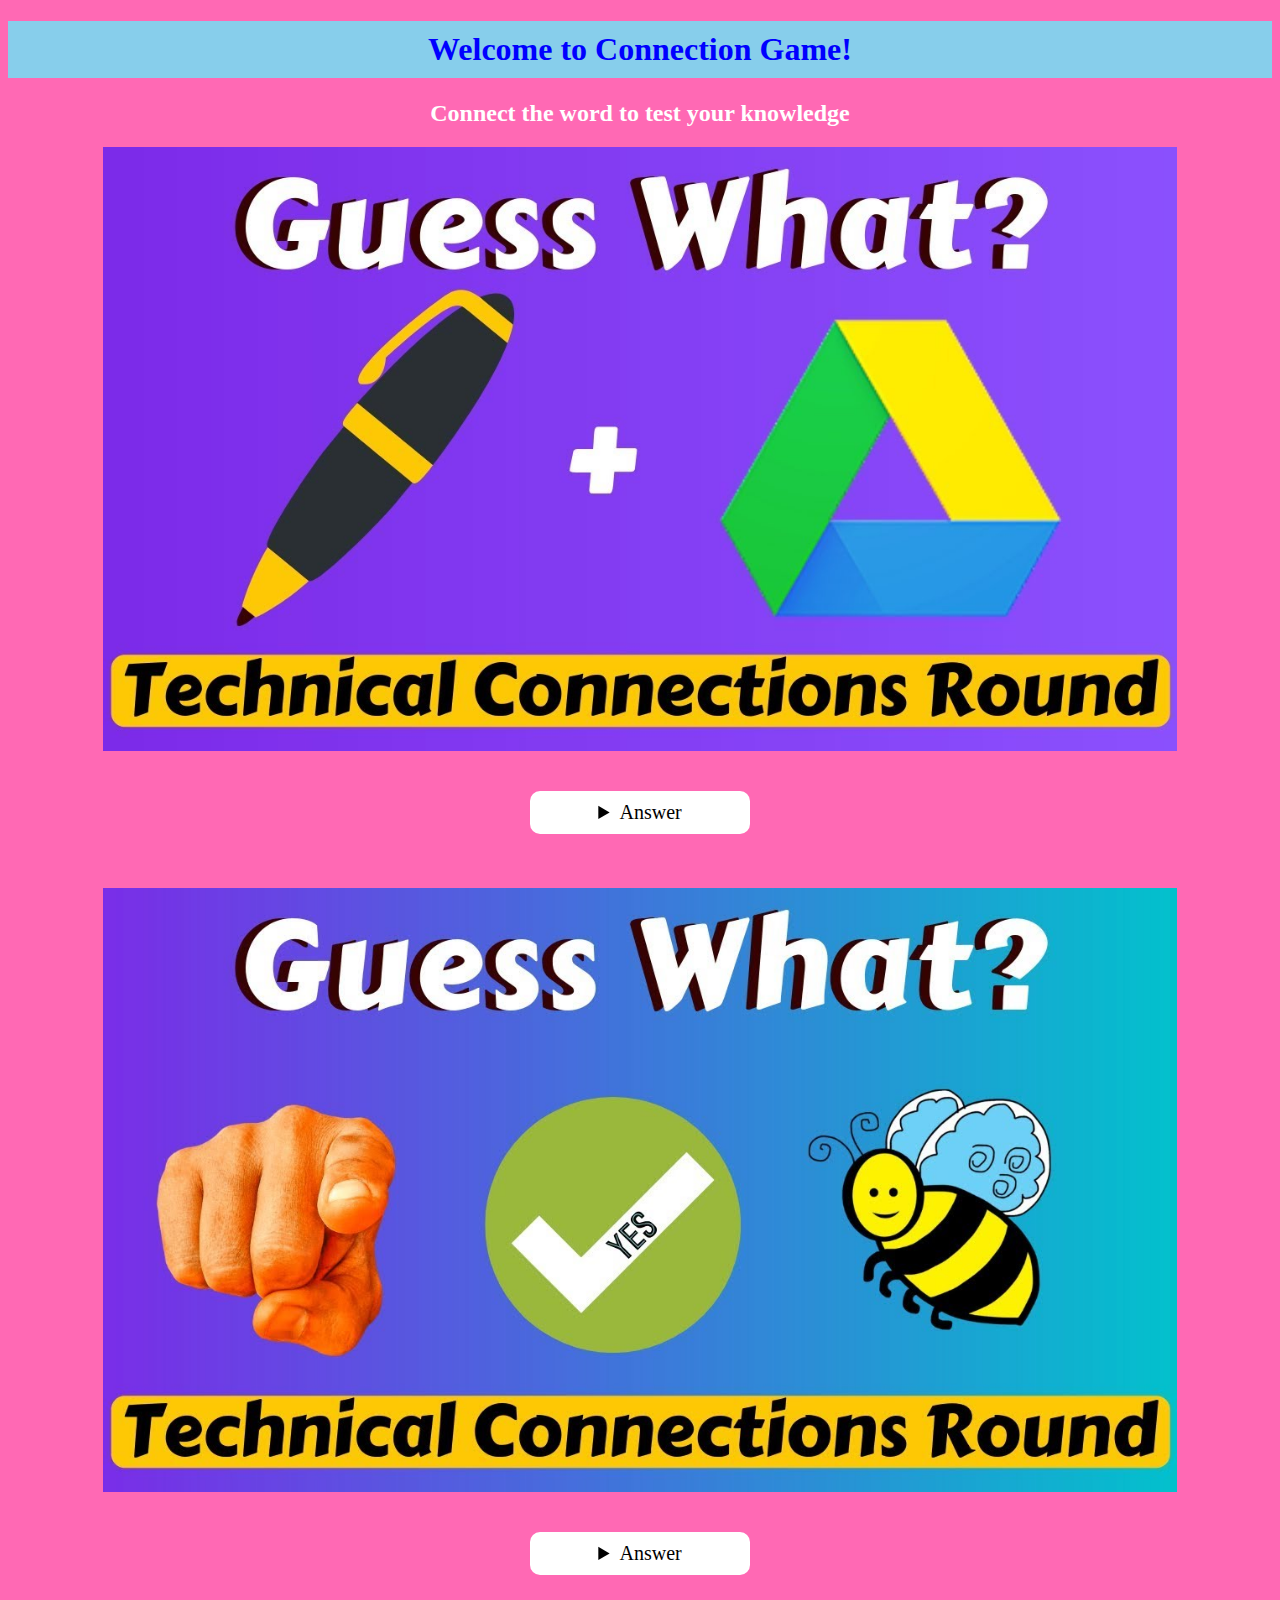
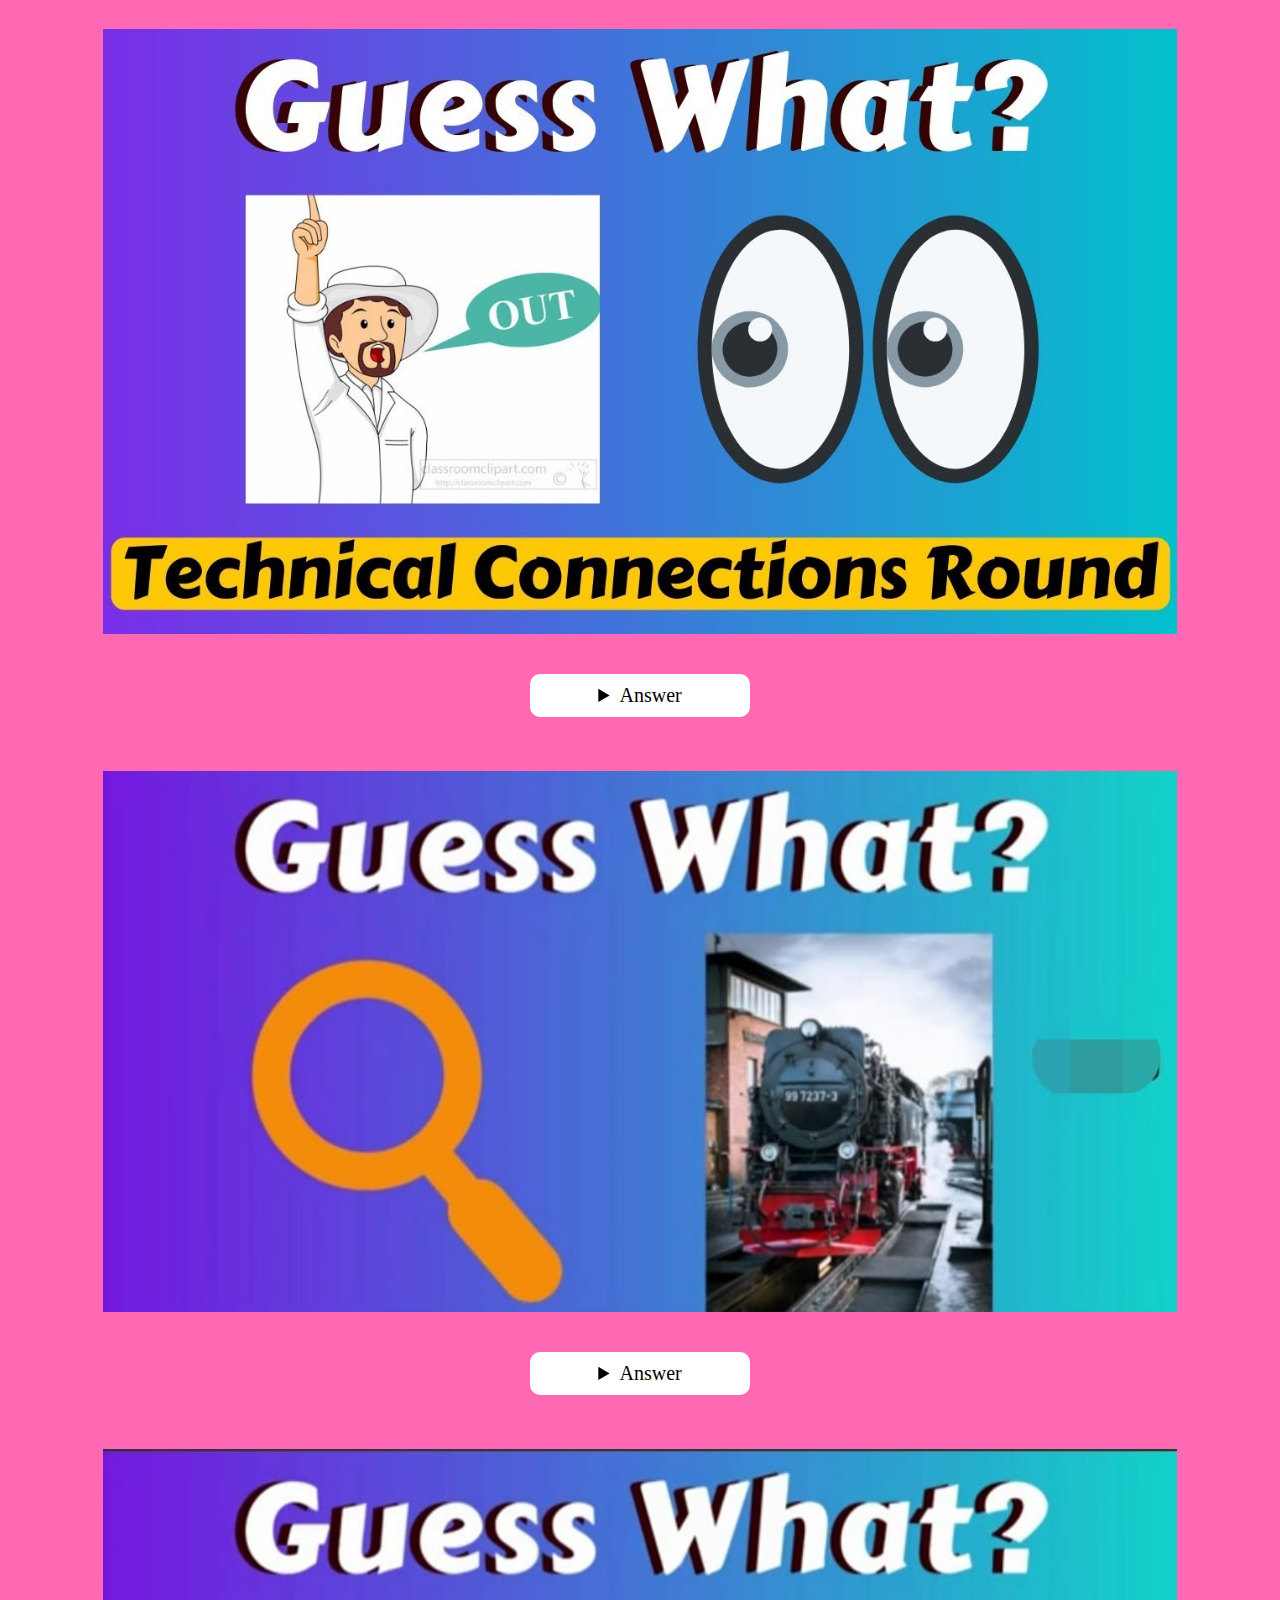
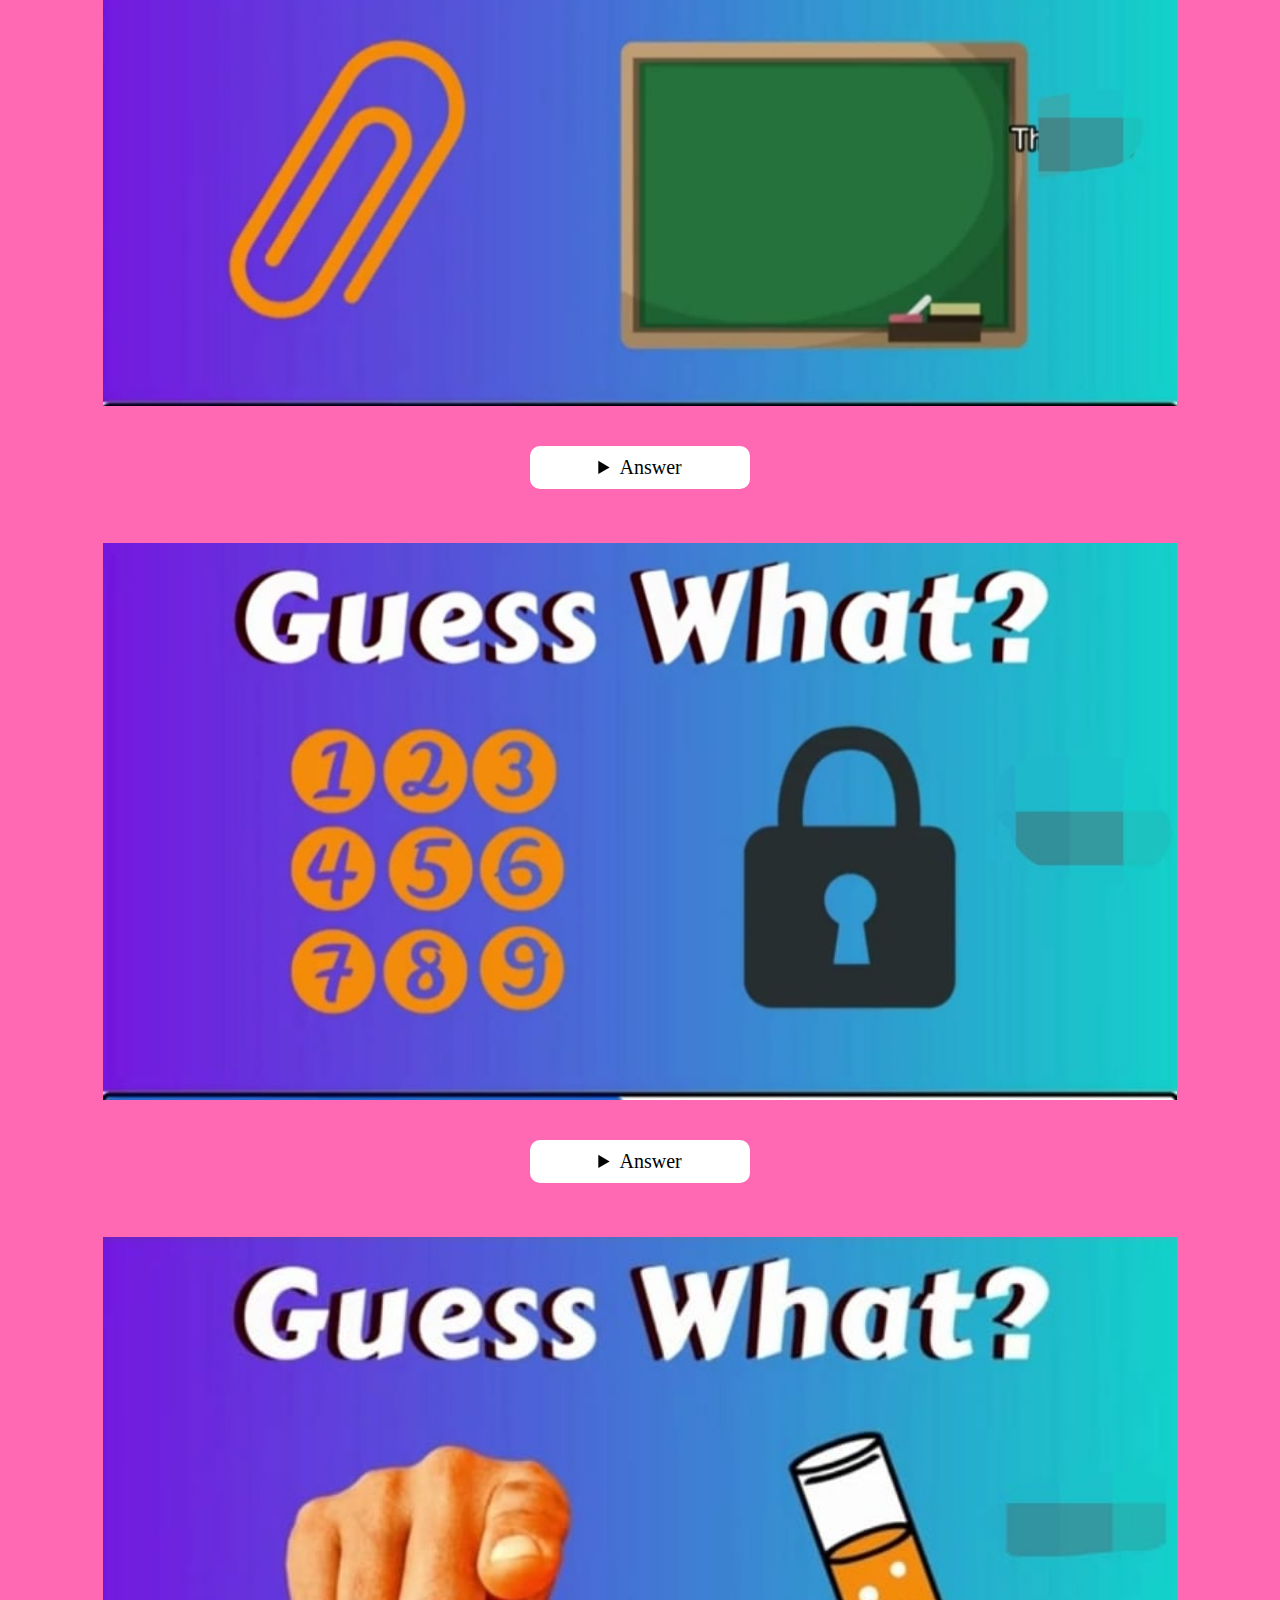
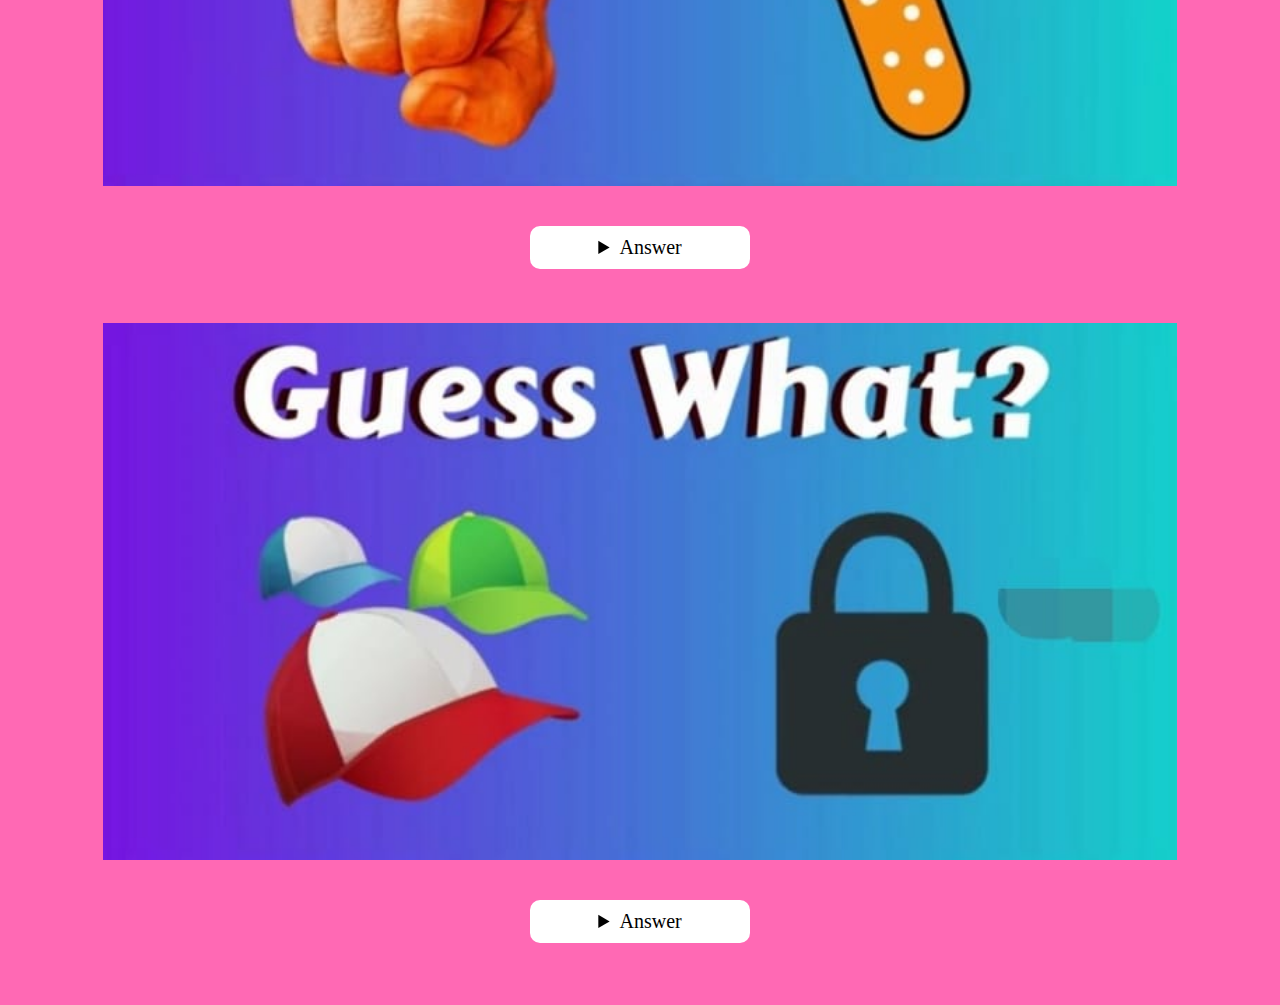
==== task1&2/game.html @ ca2ab358 "Add files via upload" ====
<!DOCTYPE html>
<html lang="en">
<head>
    <meta charset="UTF-8">
    <meta name="viewport" content="width=device-width, initial-scale=1.0">
    <title>Connection Game</title>
</head>
<body style="background-color: #ff69b4;" >
    <center>
        <h1 style="color: blue; background-color: skyblue; padding: 10px;">Welcome to Connection Game!</h1>
        <h2 style="color: white;">Connect the word to test your knowledge</h2>
        
        <img src="/task1&2/img1/c1.jpg" style="width: 85%;">
        <br><br><br>
        <details style="width: 200px; padding: 10px; background-color: white; border-radius: 10px; font-size: 20px; cursor: pointer;">
            <summary style="text-align: center;">Answer</summary>
            <p style="text-align: center; font-size: 20px; color: red;"><b>PENDRIVE</b></p>
        </details>
        <br><br><br>

        <img src="/task1&2/img1/c2.jpg" style="width: 85%;">
        <br><br><br>
        <details style="width: 200px; padding: 10px; background-color: white; border-radius: 10px; font-size: 20px; cursor: pointer;">
            <summary style="text-align: center;">Answer</summary>
            <p style="text-align: center; font-size: 20px; color: red;"><b>USB</b></p>
        </details>
        <br><br><br>

        <img src="/task1&2/img1/c3.jpg" style="width: 85%;" >
        <br><br><br>
        <details style="width: 200px; padding: 10px; background-color: white; border-radius: 10px; font-size: 20px; cursor: pointer;">
            <summary style="text-align: center;">Answer</summary>
            <p style="text-align: center; font-size: 20px; color: red;"><b>OUTLOOK</b></p>
        </details>
        <br><br><br>
        <img src="/task1&2/img1/c4.jpg" style="width: 85%;">
        <br><br><br>
        <details style="width: 200px; padding: 10px; background-color: white; border-radius: 10px; font-size: 20px; cursor: pointer;">
            <summary style="text-align: center;">Answer</summary>
            <p style="text-align: center; font-size: 20px; color: red;"><b>SEARCHENGINE</b></p>
        </details>
        <br><br><br>

        <img src="/task1&2/img1/c5.jpg" style="width: 85%;">
        <br><br><br>
        <details style="width: 200px; padding: 10px; background-color: white; border-radius: 10px; font-size: 20px; cursor: pointer;">
            <summary style="text-align: center;">Answer</summary>
            <p style="text-align: center; font-size: 20px; color: red;"><b>CLIPBOARD</b></p>
        </details>
        <br><br><br>

        <img src="/task1&2/img1/c6.jpg"  style="width:85%;">
        <br><br><br>
        <details style="width: 200px; padding: 10px; background-color: white; border-radius: 10px; font-size: 20px; cursor: pointer;">
            <summary style="text-align: center;">Answer</summary>
            <p style="text-align: center; font-size: 20px; color: red;"><b>NUMBERLOCK</b></p>
        </details>
        <br><br><br>
        <img src="/task1&2/img1/c7.jpg"  style="width: 85%;">
        <br><br><br>
        <details style="width: 200px; padding: 10px; background-color: white; border-radius: 10px; font-size: 20px; cursor: pointer;">
            <summary style="text-align: center;">Answer</summary>
            <p style="text-align: center; font-size: 20px; color: red;"><b>YOUTUBE</b></p>
        </details>
        <br><br><br>

        <img src="/task1&2/img1/c8.jpg"  style="width: 85%;">
        <br><br><br>
        <details style="width: 200px; padding: 10px; background-color: white; border-radius: 10px; font-size: 20px; cursor: pointer;">
            <summary style="text-align: center;">Answer</summary>
            <p style="text-align: center; font-size: 20px; color: red;"><b>CAPSLOCK</b></p>
        </details>
        <br><br><br>

        
    </center>
</body>
</html>
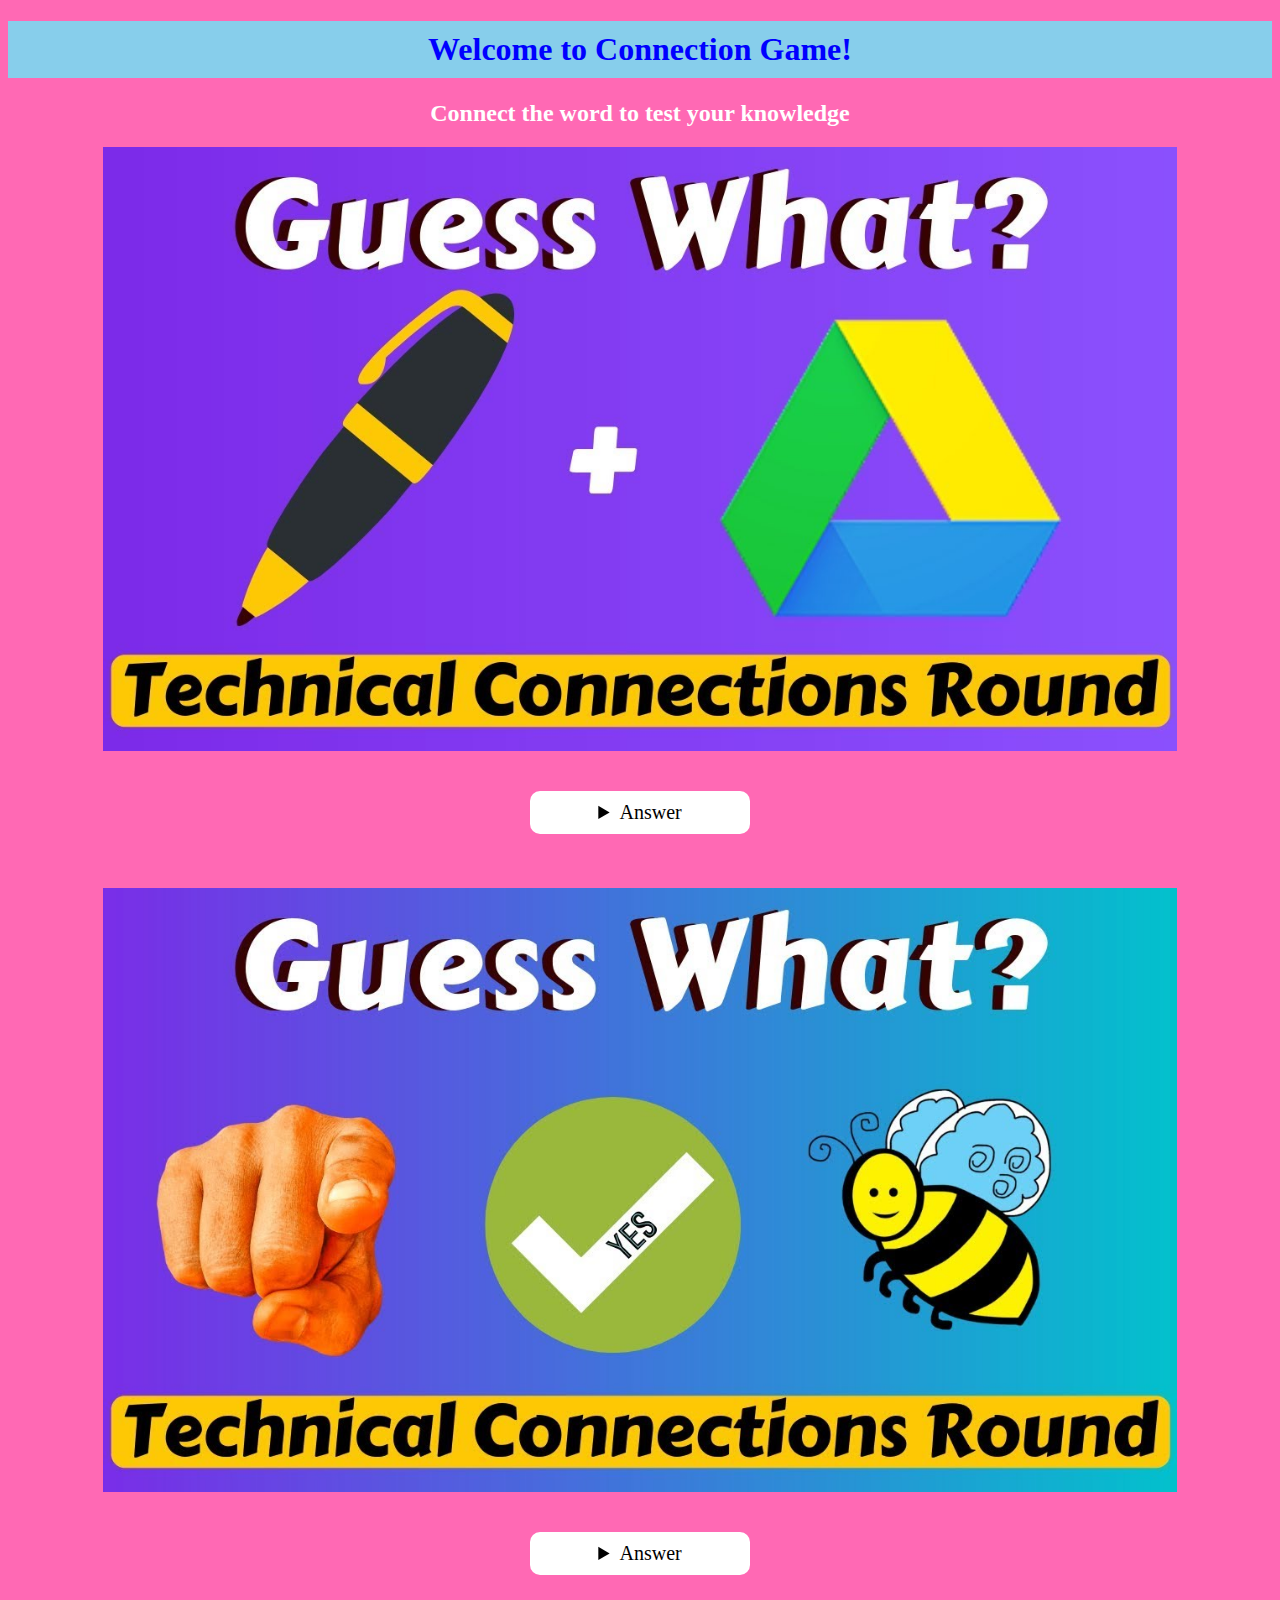
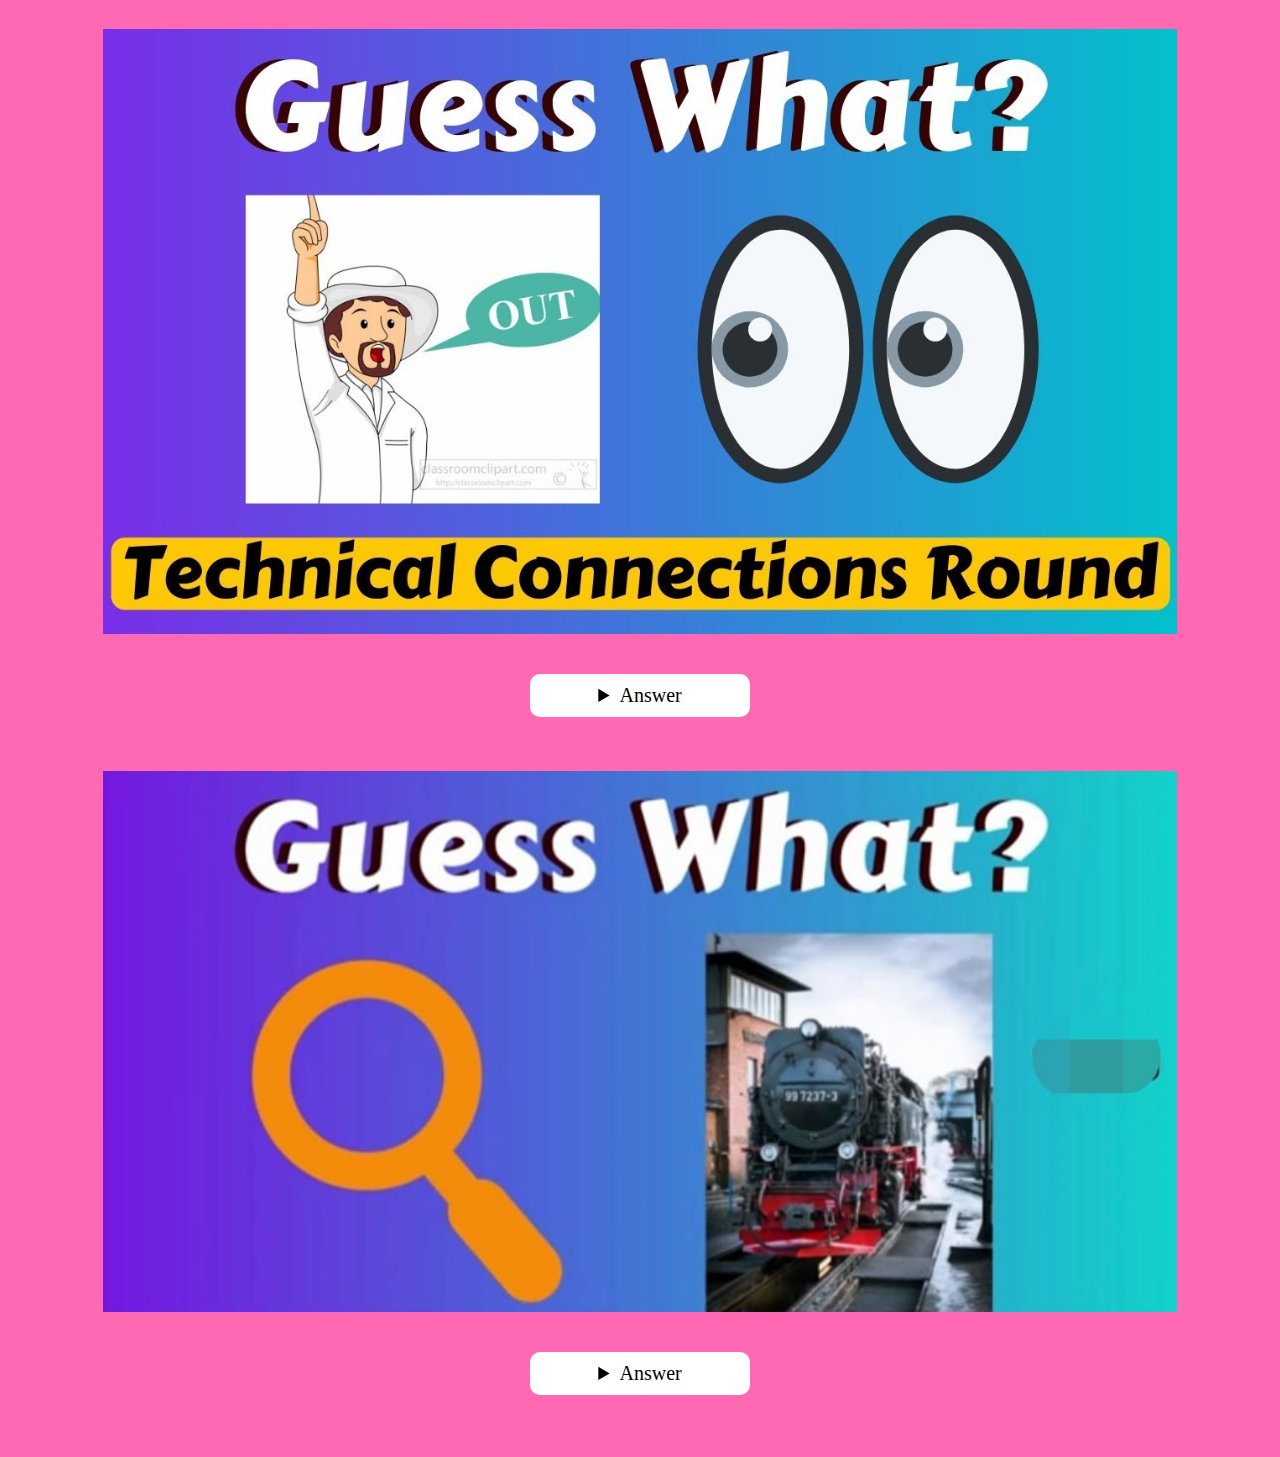
==== commit 9021dc1d: "Updated webpage with new changes" ====
--- a/task1&2/game.html
+++ b/task1&2/game.html
@@ -40,39 +40,6 @@
             <p style="text-align: center; font-size: 20px; color: red;"><b>SEARCHENGINE</b></p>
         </details>
         <br><br><br>
-
-        <img src="/task1&2/img1/c5.jpg" style="width: 85%;">
-        <br><br><br>
-        <details style="width: 200px; padding: 10px; background-color: white; border-radius: 10px; font-size: 20px; cursor: pointer;">
-            <summary style="text-align: center;">Answer</summary>
-            <p style="text-align: center; font-size: 20px; color: red;"><b>CLIPBOARD</b></p>
-        </details>
-        <br><br><br>
-
-        <img src="/task1&2/img1/c6.jpg"  style="width:85%;">
-        <br><br><br>
-        <details style="width: 200px; padding: 10px; background-color: white; border-radius: 10px; font-size: 20px; cursor: pointer;">
-            <summary style="text-align: center;">Answer</summary>
-            <p style="text-align: center; font-size: 20px; color: red;"><b>NUMBERLOCK</b></p>
-        </details>
-        <br><br><br>
-        <img src="/task1&2/img1/c7.jpg"  style="width: 85%;">
-        <br><br><br>
-        <details style="width: 200px; padding: 10px; background-color: white; border-radius: 10px; font-size: 20px; cursor: pointer;">
-            <summary style="text-align: center;">Answer</summary>
-            <p style="text-align: center; font-size: 20px; color: red;"><b>YOUTUBE</b></p>
-        </details>
-        <br><br><br>
-
-        <img src="/task1&2/img1/c8.jpg"  style="width: 85%;">
-        <br><br><br>
-        <details style="width: 200px; padding: 10px; background-color: white; border-radius: 10px; font-size: 20px; cursor: pointer;">
-            <summary style="text-align: center;">Answer</summary>
-            <p style="text-align: center; font-size: 20px; color: red;"><b>CAPSLOCK</b></p>
-        </details>
-        <br><br><br>
-
-        
     </center>
 </body>
 </html>
